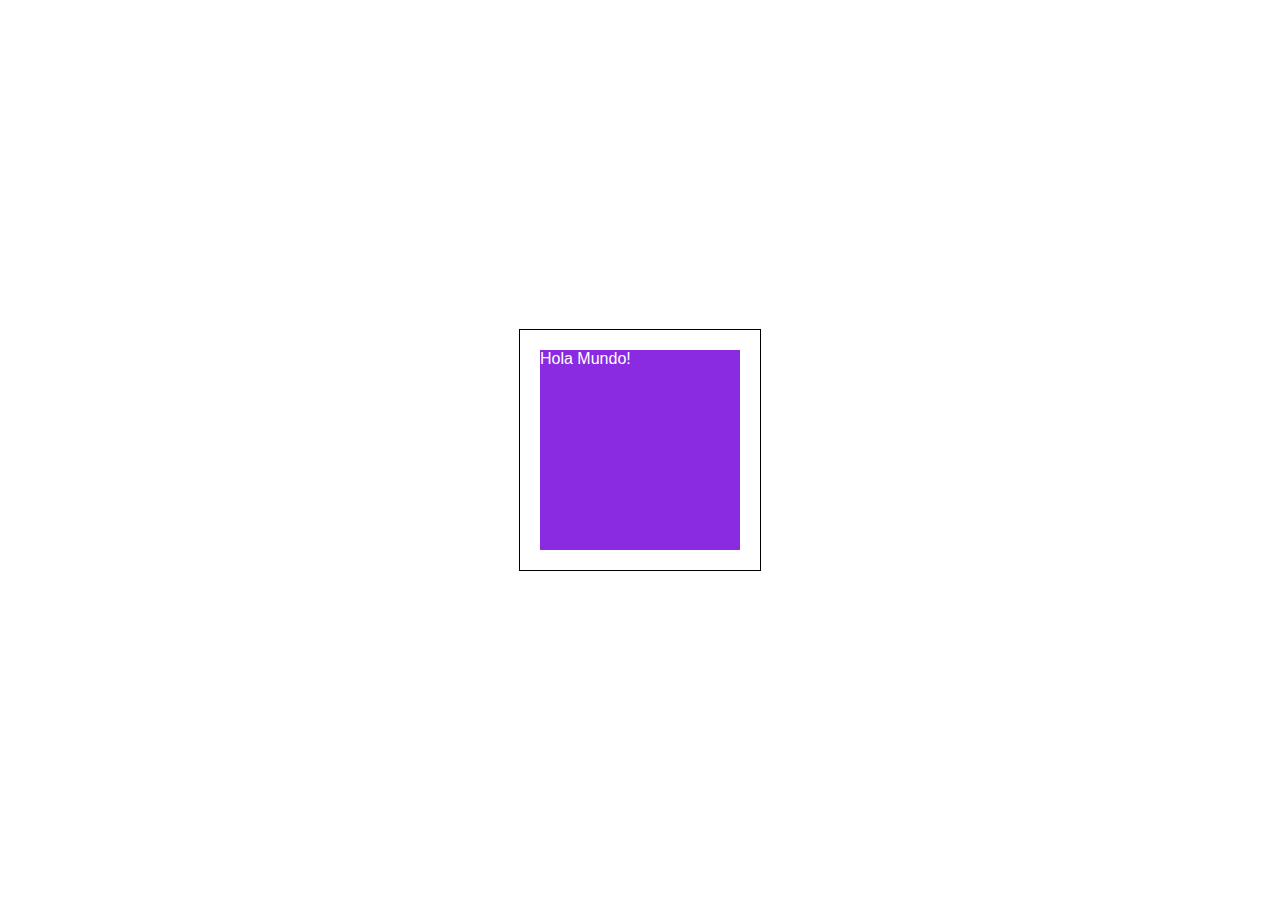
==== animaciones-sintaxis/index.html @ 2fbaea36 "init animations" ====
<!DOCTYPE html>
<html lang="en">
	<head>
		<meta charset="UTF-8" />
		<meta name="viewport" content="width=device-width, initial-scale=1.0" />
		<title>Transformación Rotacion</title>
		<link rel="stylesheet" href="style.css" />
	</head>
	<body>
		<div class="container">
			<div class="cuadrado">Hola Mundo!</div>
		</div>
	</body>
</html>
---- animaciones-sintaxis/style.css ----
body {
	display: flex;
	align-items: center;
	justify-content: center;
	height: 100vh;
	margin: 0;
	padding: 0;
	color: white;
	font-family: Arial, Helvetica, sans-serif;
}

.container {
	border: 1px solid black;
}

.container:hover .cuadrado {
	transform: scale(2, 0.5);
}

.cuadrado {
	width: 200px;
	height: 200px;
	background: blueviolet;
	margin: 20px;
	transition: 0.3s;
	animation-name: cuadrado;
	animation-duration: 1s;
	/* animation-delay: 1s; */
	animation-iteration-count: infinite;
}

@keyframes cuadrado {
	0% {
		opacity: 1;
	}
	100% {
		opacity: 0;
	}
}
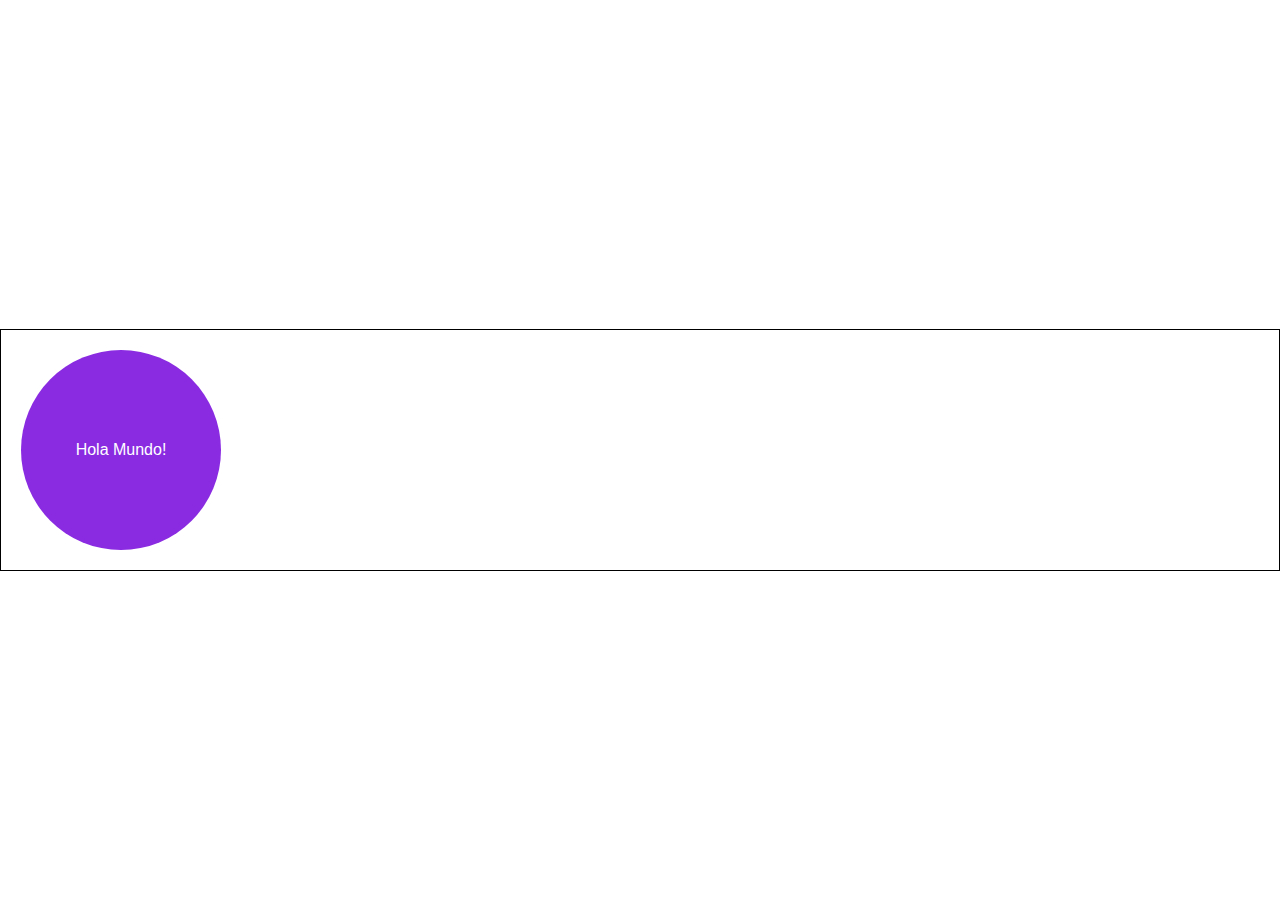
==== commit 528aa38a: "multiples animaciones" ====
--- a/animaciones-sintaxis/index.html
+++ b/animaciones-sintaxis/index.html
@@ -3,7 +3,7 @@
 	<head>
 		<meta charset="UTF-8" />
 		<meta name="viewport" content="width=device-width, initial-scale=1.0" />
-		<title>Transformación Rotacion</title>
+		<title>Curso de animaciones</title>
 		<link rel="stylesheet" href="style.css" />
 	</head>
 	<body>
--- a/animaciones-sintaxis/style.css
+++ b/animaciones-sintaxis/style.css
@@ -11,29 +11,48 @@
 
 .container {
 	border: 1px solid black;
+	width: 100%;
 }
 
 .container:hover .cuadrado {
 	transform: scale(2, 0.5);
+	animation-play-state: paused;
 }
 
 .cuadrado {
 	width: 200px;
 	height: 200px;
+	border-radius: 50%;
+	display: flex;
+	align-items: center;
+	justify-content: center;
 	background: blueviolet;
 	margin: 20px;
 	transition: 0.3s;
 	animation-name: cuadrado;
-	animation-duration: 1s;
+	animation-duration: 2s;
 	/* animation-delay: 1s; */
 	animation-iteration-count: infinite;
+	animation-direction: alternate;
+	animation-fill-mode: forwards;
+	animation-play-state: running;
+	position: relative;
+	/* animation-timing-function: ease; */
+	/* animation-timing-function: ease-in; */
+	/* animation-timing-function: ease-out; */
+	/* animation-timing-function: ease-in-out; */
+	/* animation-timing-function: linear; */
+	/* animation-timing-function: steps(10); */
+	animation-timing-function: cubic-bezier(0.93, 1.15, 0.64, -0.13);
 }
 
 @keyframes cuadrado {
 	0% {
-		opacity: 1;
+		/* opacity: 1; */
+		left: 0;
 	}
 	100% {
-		opacity: 0;
+		/* opacity: 0; */
+		left: calc(100% - 220px);
 	}
 }
